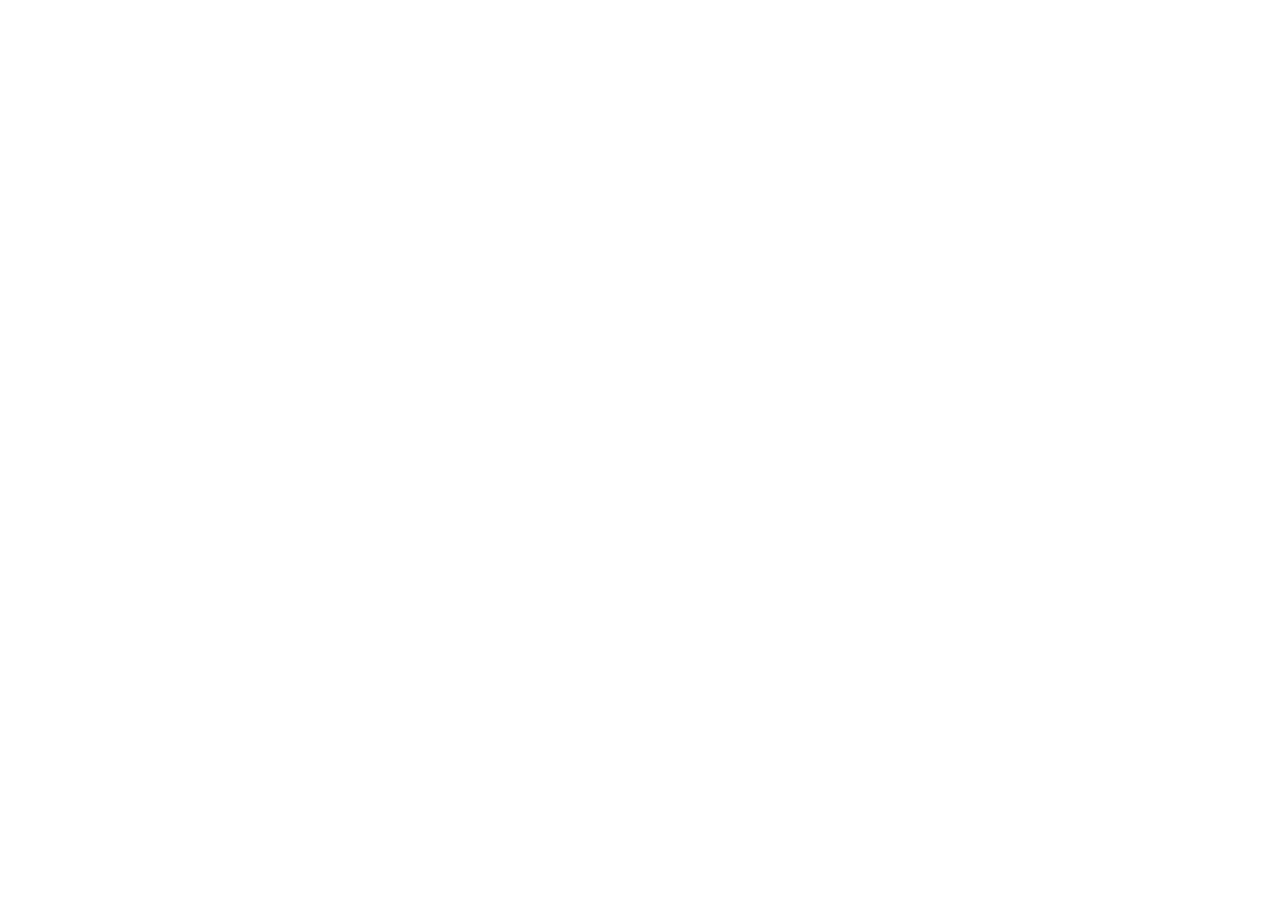
==== vite-project/index.html @ 1ec4f4ef "kjbkdjbckjs" ====
<!DOCTYPE html>
<html lang="en">
  <head>
    <meta charset="UTF-8" />
    <link rel="icon" type="image/svg+xml" href="/vite.svg" />
    <meta name="viewport" content="width=device-width, initial-scale=1.0" />
    <title>victorious</title>
  </head>
  <body>
    <div id="app"></div>
    <script type="module" src="/main.js"></script>
  </body>
</html>
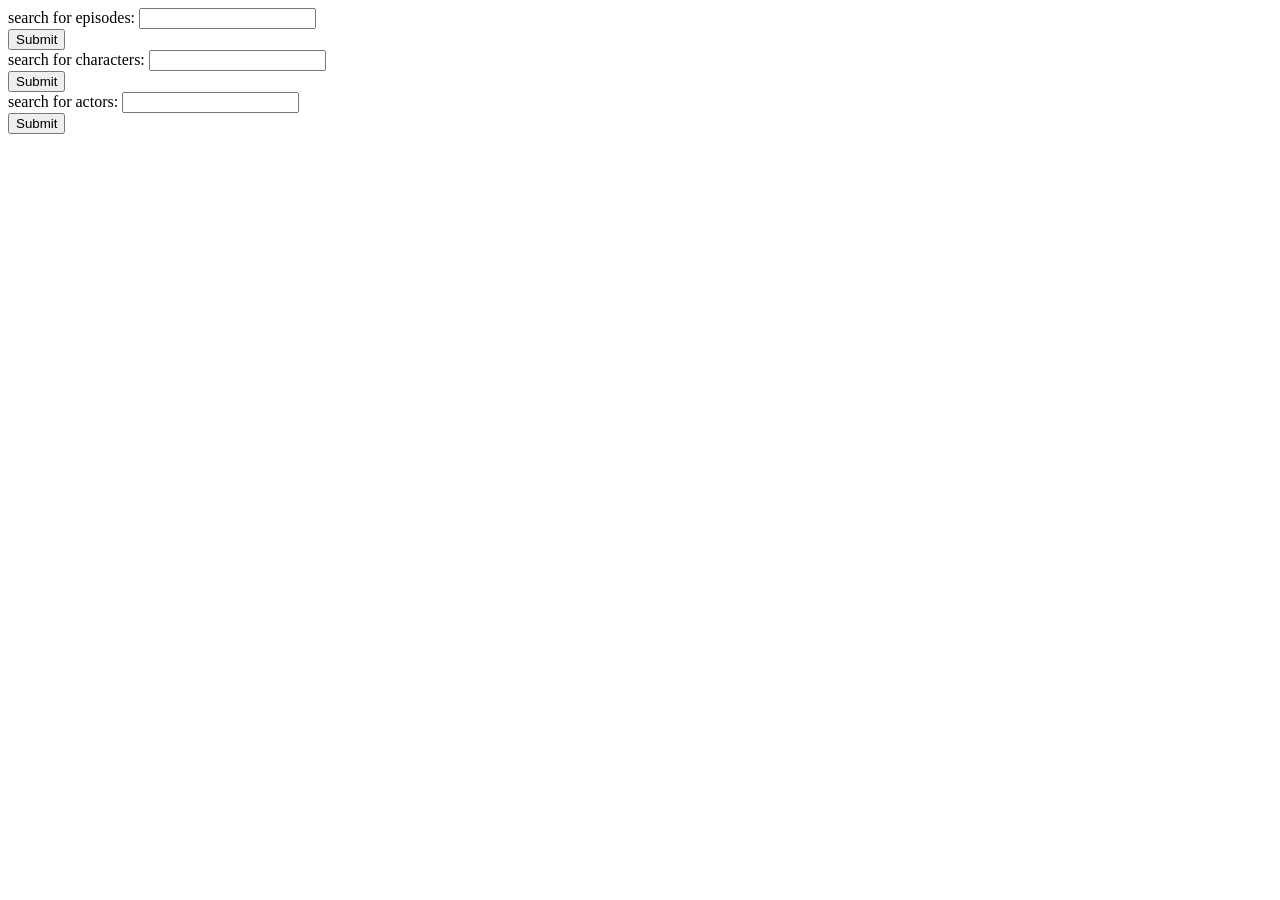
==== commit cd3456a0: "fvsbsdbwerb" ====
--- a/vite-project/index.html
+++ b/vite-project/index.html
@@ -5,9 +5,45 @@
     <link rel="icon" type="image/svg+xml" href="/vite.svg" />
     <meta name="viewport" content="width=device-width, initial-scale=1.0" />
     <title>victorious</title>
+    <link rel="preconnect" href="https://fonts.googleapis.com">
+<link rel="preconnect" href="https://fonts.gstatic.com" crossorigin>
+<link href="https://fonts.googleapis.com/css2?family=Frank+Ruhl+Libre:wght@500&family=IBM+Plex+Mono:wght@500;700&family=Manrope:wght@500;700&family=Raleway:wght@500&display=swap" rel="stylesheet">
   </head>
+
+
   <body>
     <div id="app"></div>
-    <script type="module" src="/main.js"></script>
+    <script type="module" src="./js/main.js"></script>
+    <section class="form-parent">
+      <form id="form">
+          <div class="form-inputs">
+              <div class="form-input">
+                  <label for="episode-search">search for episodes:</label>
+                  <input type="text" id="search-info" class="text-box" >
+                  <div class="hero-form-input">
+                    <label for="url"></label>
+                    <input type="submit" value="Submit" class="btn">
+                </div>
+              </div>
+              <div class="form-input">
+                <label for="character-search">search for characters:</label>
+                <input type="text" id="search-info" class="text-box" >
+                <div class="hero-form-input">
+                  <label for="url"></label>
+                  <input type="submit" value="Submit" class="btn">
+              </div>
+                    
+              <div class="form-input">
+                <label for="actor-search">search for actors:</label>
+                <input type="text" id="search-info" class="text-box" >
+                <div class="hero-form-input">
+                  <label for="url"></label>
+                  <input type="submit" value="Submit" class="btn">
+              </div>
+              </div>
+            </div>
+
+        </div>    
+    </section>
   </body>
 </html>
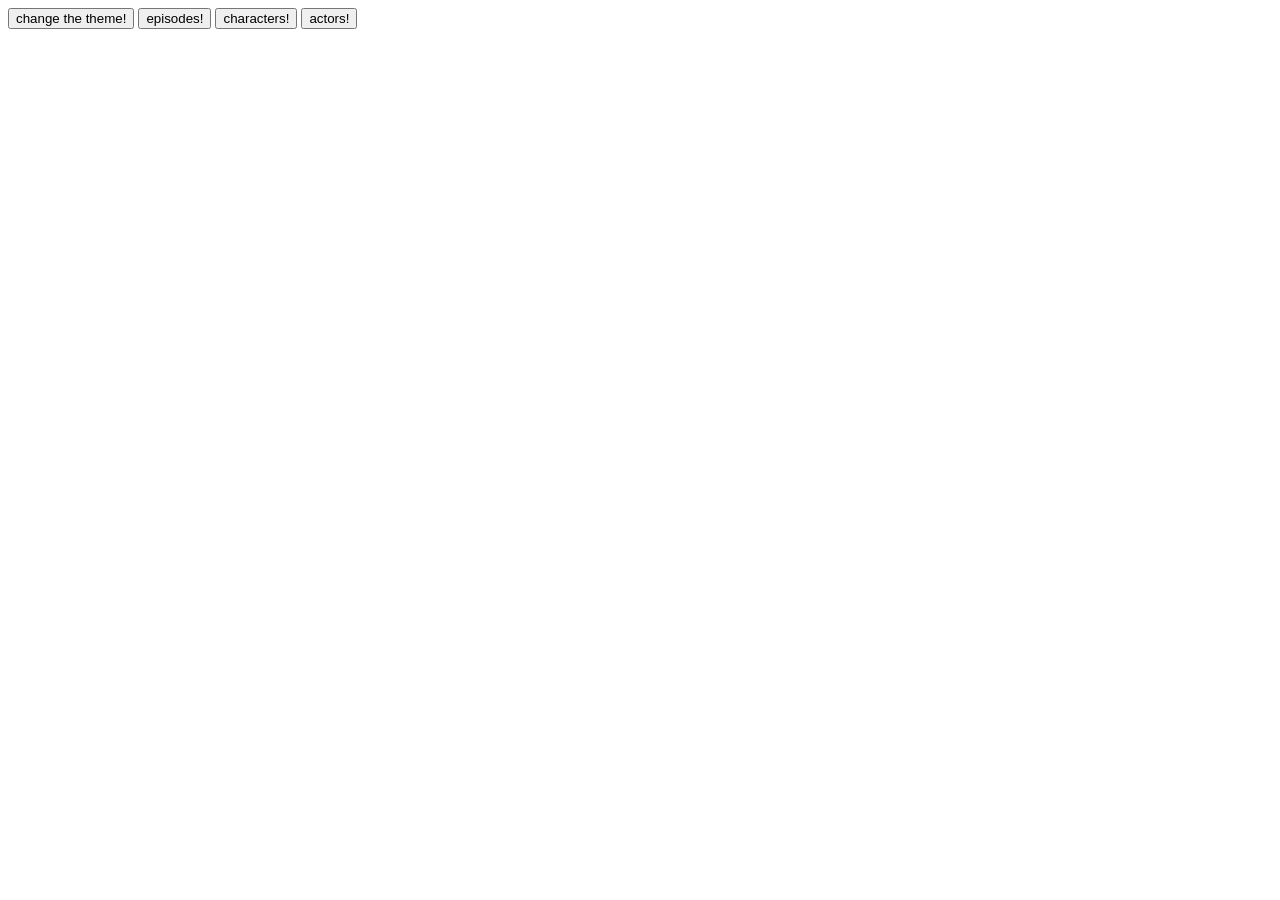
==== commit 534ea36f: "fnejrjd" ====
--- a/vite-project/index.html
+++ b/vite-project/index.html
@@ -4,46 +4,18 @@
     <meta charset="UTF-8" />
     <link rel="icon" type="image/svg+xml" href="/vite.svg" />
     <meta name="viewport" content="width=device-width, initial-scale=1.0" />
-    <title>victorious</title>
-    <link rel="preconnect" href="https://fonts.googleapis.com">
-<link rel="preconnect" href="https://fonts.gstatic.com" crossorigin>
-<link href="https://fonts.googleapis.com/css2?family=Frank+Ruhl+Libre:wght@500&family=IBM+Plex+Mono:wght@500;700&family=Manrope:wght@500;700&family=Raleway:wght@500&display=swap" rel="stylesheet">
+    <title>Vite App</title>
   </head>
-
-
-  <body>
+  <body class="light">
+    </section>
     <div id="app"></div>
+    <button class="btn">change the theme!</button>
+      <button id="episodes-btn">episodes!</button>
+      <button id="characters-btn">characters!</button>
+      <button id="actors-btn">actors!</button>
+    </section>
+    <section class="display" id="display">
+    </section>
     <script type="module" src="./js/main.js"></script>
-    <section class="form-parent">
-      <form id="form">
-          <div class="form-inputs">
-              <div class="form-input">
-                  <label for="episode-search">search for episodes:</label>
-                  <input type="text" id="search-info" class="text-box" >
-                  <div class="hero-form-input">
-                    <label for="url"></label>
-                    <input type="submit" value="Submit" class="btn">
-                </div>
-              </div>
-              <div class="form-input">
-                <label for="character-search">search for characters:</label>
-                <input type="text" id="search-info" class="text-box" >
-                <div class="hero-form-input">
-                  <label for="url"></label>
-                  <input type="submit" value="Submit" class="btn">
-              </div>
-                    
-              <div class="form-input">
-                <label for="actor-search">search for actors:</label>
-                <input type="text" id="search-info" class="text-box" >
-                <div class="hero-form-input">
-                  <label for="url"></label>
-                  <input type="submit" value="Submit" class="btn">
-              </div>
-              </div>
-            </div>
-
-        </div>    
-    </section>
   </body>
-</html>
+</html>
